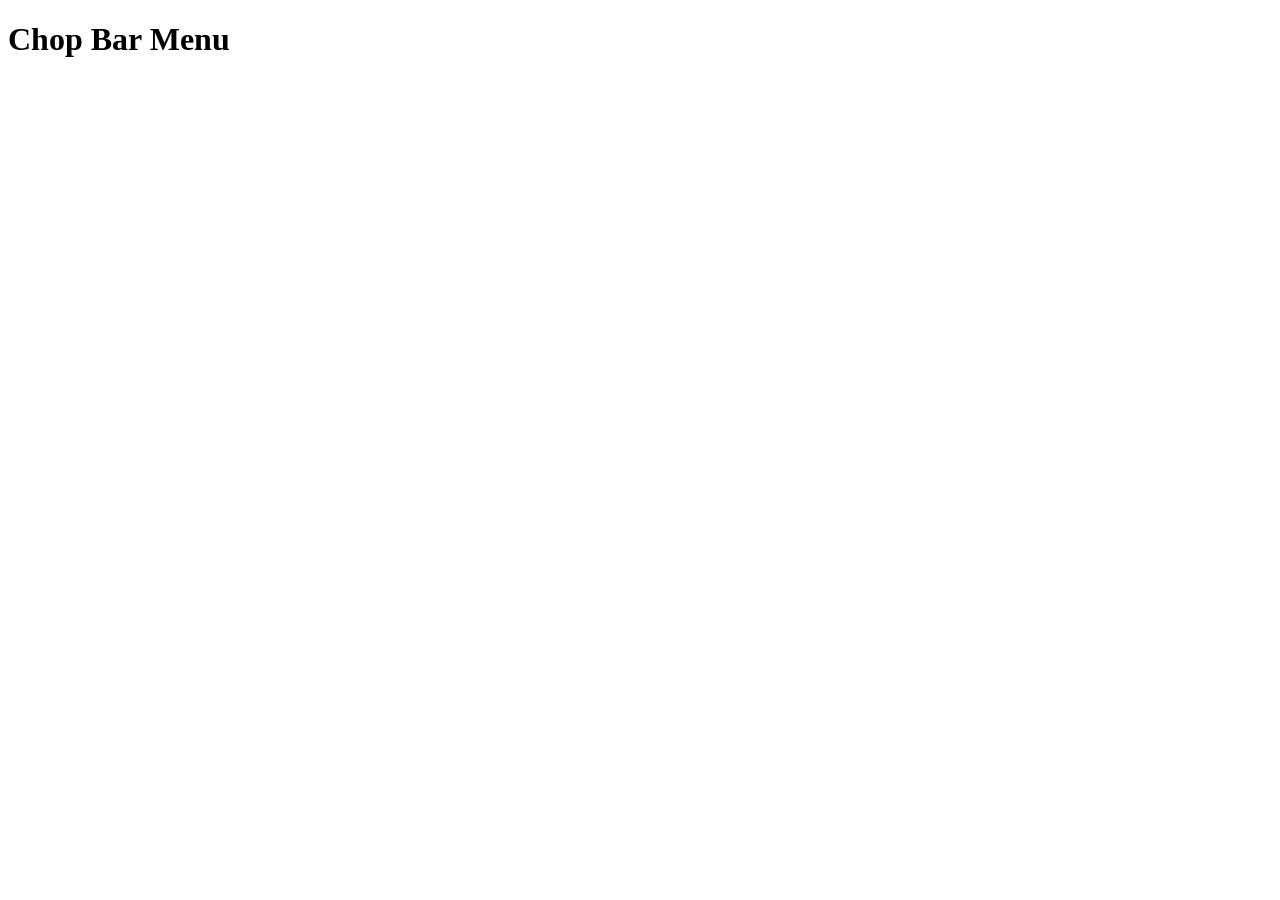
==== lesson_11/index.html @ b44ad045 "lesson 11 html, menu.xml, specials.json, and index.html files added for chop bar menu project" ====
<!DOCTYPE html>
<html>

<head>
    <title>Night Market</title>
</head>

<body>
    <h1>Chop Bar Menu</h1>
    <ul id="menu"></ul>
    <ul id="specials"></ul>
    <p id="confirmation"></p>
</body>

</html>
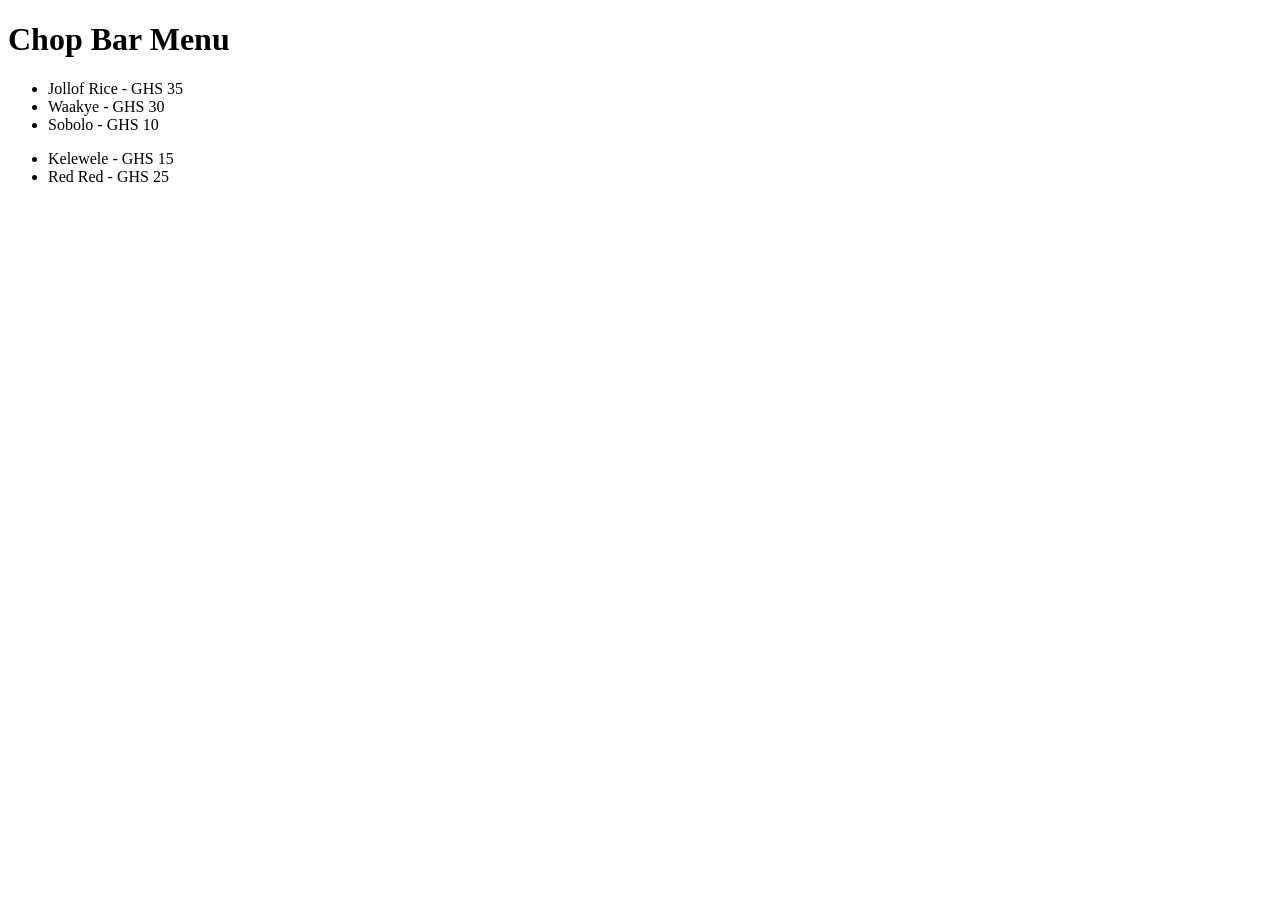
==== commit 8a9d6c0b: "everything is working fine now, the code is fixed and the errors are resolved" ====
--- a/lesson_11/index.html
+++ b/lesson_11/index.html
@@ -10,6 +10,8 @@
     <ul id="menu"></ul>
     <ul id="specials"></ul>
     <p id="confirmation"></p>
+
+    <script src="chopbar.js"></script>
 </body>
 
 </html>
